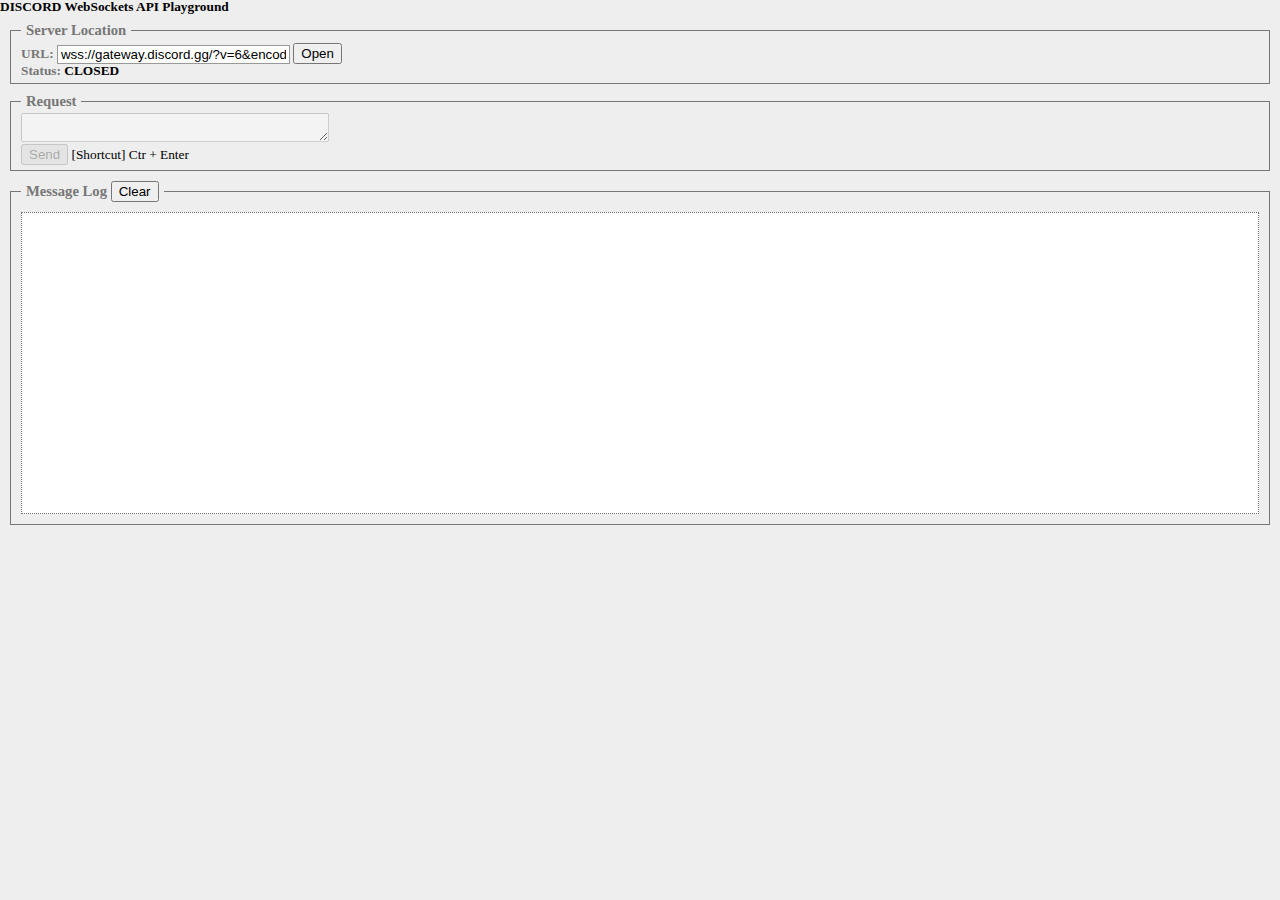
==== index.htm @ 9b344d3c "added discord api test page" ====
<!DOCTYPE html>
<html>
<head>
	<meta charset="utf-8"/>
	<title>Discord Bot -  Web Socket API Playground</title>
	<link rel="stylesheet" type="text/css" href="css/reset.css"/>
	<link rel="stylesheet" type="text/css" href="css/style.css"/>
</head>
<body>
<h1>DISCORD WebSockets API Playground</h1>
<div id="content">
	<fieldset>
		<legend>Server Location</legend>
		<div>
			<label>URL:</label>
			<input type="text" id="serverUrl" value="wss://gateway.discord.gg/?v=6&encoding=json"/>
			<button id="connectButton">Open</button>
			<button id="disconnectButton">Close</button>
		</div>
		<div>
			<label>Status:</label>
			<span id="connectionStatus">CLOSED</span>
		</div>
	</fieldset>
	<fieldset id="requestArea">
		<legend>Request</legend>
		<div>
			<textarea id="sendMessage" disabled="disabled"></textarea>
		</div>
		<div>
			<button id="sendButton" disabled="disabled">Send</button>
			[Shortcut] Ctr + Enter
		</div>
	</fieldset>
	<fieldset id="messageArea">
		<legend>Message Log <button id="clearMessage">Clear</button></legend>
		<div id="messages"></div>
	</fieldset>
</div>
<script type="text/javascript" src="lib/jquery-1.4.3.min.js"></script>
<script type="text/javascript" src="index.js"></script>
</body>
</html>
---- css/style.css ----
body {
	width: 100%;
	font-family: font-family:'ƒqƒ‰ƒMƒmŠpƒS Pro W3','Hiragino Kaku Gothic Pro','ƒƒCƒŠƒI',Meiryo,'‚l‚r ‚oƒSƒVƒbƒN',sans-serif;
	color: #000;
	background-color: #eee;
	font-size: 10pt;
}

fieldset {
	margin-bottom: 10px;
	padding: 5px 10px;
	border: 1px solid #777;
}

legend {
	padding: 0 5px;
	color: #777;
	font-size: 11pt;
	font-weight: bold;
}

label {
	color: #777;
	font-weight: bold;
}

#connectionStatus {
	font-weight: bold;
}

#content {
	padding: 10px;
}

#serverUrl {
	width: 225px;
	padding: 1px 3px;
	border: 1px solid #999;
}

#disconnectButton {
	display: none;
}

#requestArea textarea {
	min-width: 300px;
	height: 2em;
	padding: 0 3px;
	line-height: 150%;
}

#messages {
	height: 300px;
	margin: 5px 0;
	padding: 0 5px;
	overflow: auto;
	border: 1px dotted #777;
	background-color: #fff;
	line-height: 150%;
}

#messages pre {
	width: 100%;
	color: #000;
}

#messages pre.sent {
	color: #f63;
}
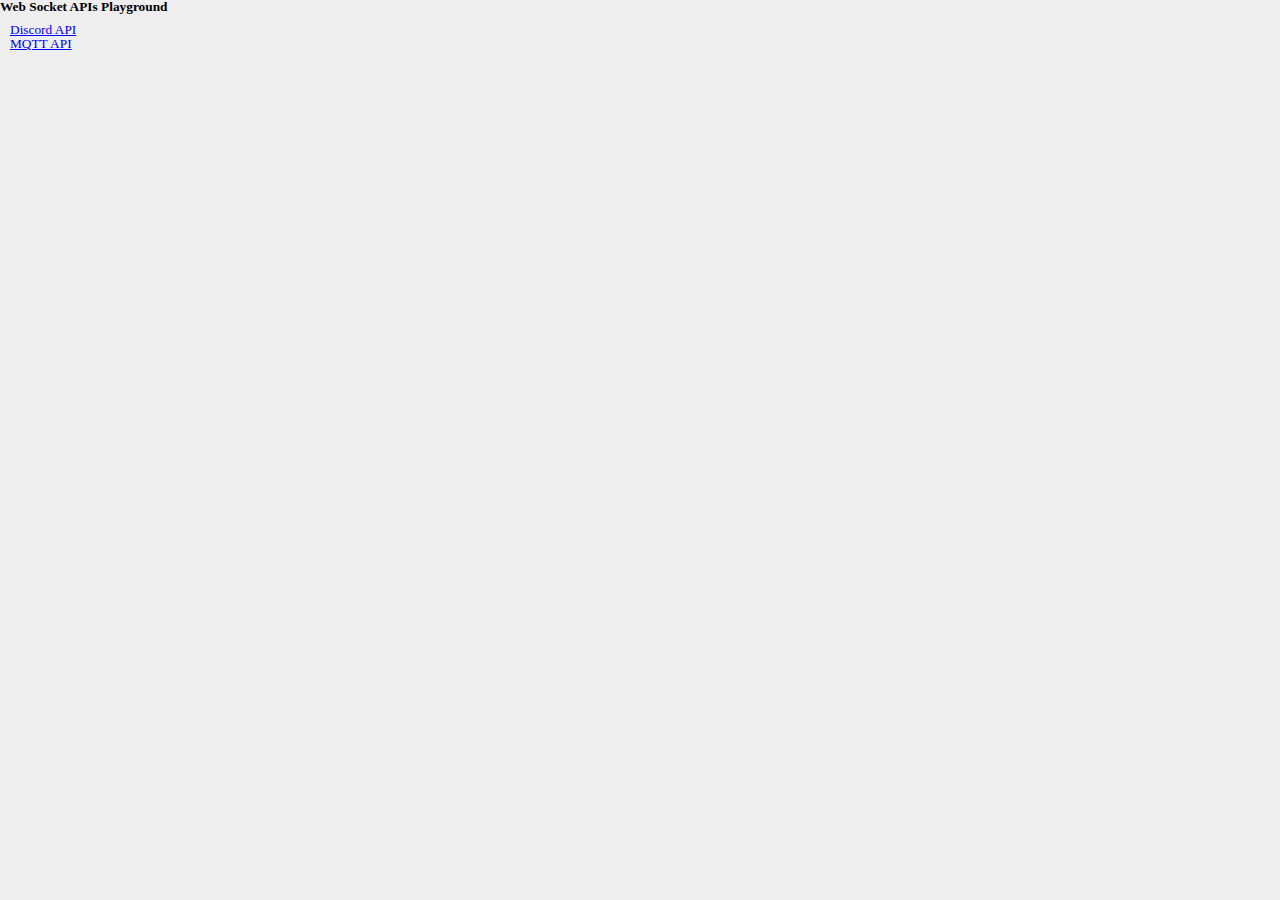
==== commit 2c1537aa: "separated discord page and added mqtt page" ====
--- a/index.htm
+++ b/index.htm
@@ -2,42 +2,17 @@
 <html>
 <head>
 	<meta charset="utf-8"/>
-	<title>Discord Bot -  Web Socket API Playground</title>
+	<title>Web Socket APIs Playground</title>
 	<link rel="stylesheet" type="text/css" href="css/reset.css"/>
 	<link rel="stylesheet" type="text/css" href="css/style.css"/>
 </head>
 <body>
-<h1>DISCORD WebSockets API Playground</h1>
+<h1>Web Socket APIs Playground</h1>
 <div id="content">
-	<fieldset>
-		<legend>Server Location</legend>
-		<div>
-			<label>URL:</label>
-			<input type="text" id="serverUrl" value="wss://gateway.discord.gg/?v=6&encoding=json"/>
-			<button id="connectButton">Open</button>
-			<button id="disconnectButton">Close</button>
-		</div>
-		<div>
-			<label>Status:</label>
-			<span id="connectionStatus">CLOSED</span>
-		</div>
-	</fieldset>
-	<fieldset id="requestArea">
-		<legend>Request</legend>
-		<div>
-			<textarea id="sendMessage" disabled="disabled"></textarea>
-		</div>
-		<div>
-			<button id="sendButton" disabled="disabled">Send</button>
-			[Shortcut] Ctr + Enter
-		</div>
-	</fieldset>
-	<fieldset id="messageArea">
-		<legend>Message Log <button id="clearMessage">Clear</button></legend>
-		<div id="messages"></div>
-	</fieldset>
+	<ul>
+		<li><a href='discord.htm'>Discord API</a></li>
+		<li><a href='mqtt.htm'>MQTT API</a></li>
+	</ul>
 </div>
-<script type="text/javascript" src="lib/jquery-1.4.3.min.js"></script>
-<script type="text/javascript" src="index.js"></script>
 </body>
 </html>